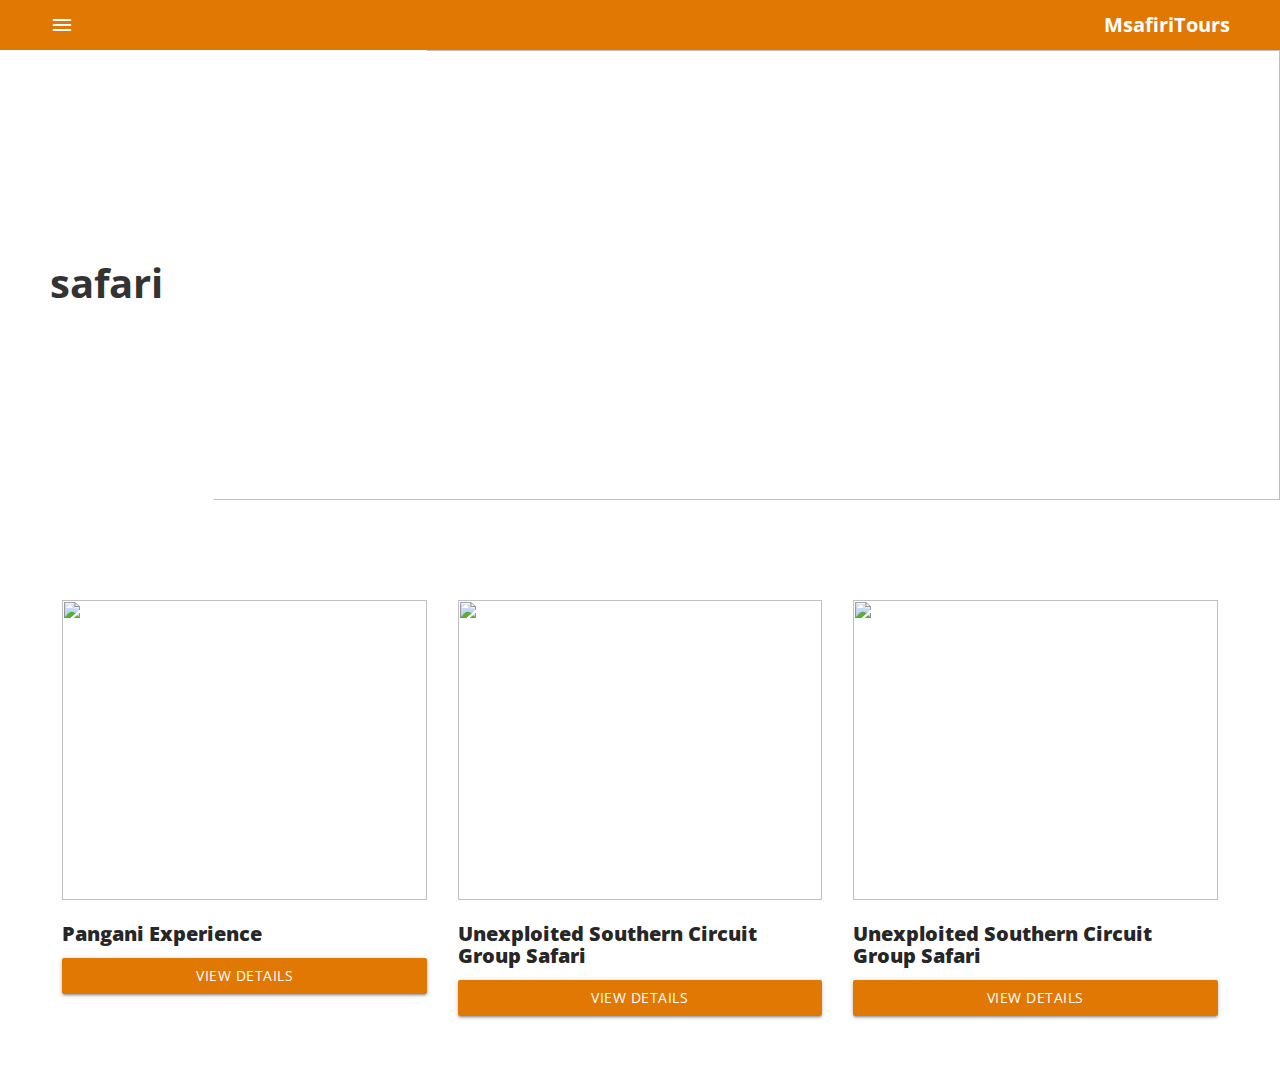
==== safari.html @ 73d78016 "restructure" ====
<html lang="en">
<head>
    <meta charset="UTF-8">
    <meta name="viewport" content="width=device-width, initial-scale=1.0">
    <meta http-equiv="X-UA-Compatible" content="ie=edge">
    <title>Home</title>
    <link rel="stylesheet" href="main.css">
    <!-- Compiled and minified CSS -->
    <link rel="stylesheet" href="https://cdnjs.cloudflare.com/ajax/libs/materialize/1.0.0/css/materialize.min.css">
    <!--Import Google Icon Font-->
    <link href="https://fonts.googleapis.com/icon?family=Material+Icons" rel="stylesheet">
    <link rel="stylesheet" href="https://cdnjs.cloudflare.com/ajax/libs/animate.css/3.7.0/animate.min.css">
    <link rel="stylesheet" href="https://use.fontawesome.com/releases/v5.6.3/css/all.css" integrity="sha384-UHRtZLI+pbxtHCWp1t77Bi1L4ZtiqrqD80Kn4Z8NTSRyMA2Fd33n5dQ8lWUE00s/" crossorigin="anonymous">
    <link rel="stylesheet" href="owl/dist/assets/owl.carousel.min.css">
    <link rel="stylesheet" href="owl/dist/assets/owl.theme.default.min.css">
</head>
<body>
    <div class="navigation2">
        <div class="sidebar">
            <a href="#" data-target="slide-out" class="sidenav-trigger icon"><i class="material-icons">menu</i></a>
            <ul id="slide-out" class="sidenav">
                <li><a href="/">Home</a></li>
                <li><a href="/safari.html">Safari</a></li>
                <li><a href="/gallery.html">Gallery</a></li>
                <li><a href="/aboutus.html">About us</a></li>
                <li><a href="/contactus.html">Contact us</a></li>
              </ul>
              <div class="logo"><a href="/">MsafiriTours</a></div>
        </div>
        </div>
        <div class="aboutus-header">
            <div class="aboutus-header-words">
                <h1>safari</h1>
            </div>
         <div class="aboutus-header-image">
             <img src="https://images.pexels.com/photos/670060/pexels-photo-670060.jpeg?auto=compress&cs=tinysrgb&h=650&w=940" alt="">
         </div>
        </div>
        <div class="safari-card-area">
        <div class="safari-card">
        <img src="https://res.cloudinary.com/dedfrilse/image/upload/v1546245057/5.jpg" alt="">
        <div class="safari-card-words">
        <h4>Pangani Experience</h4>
        <a href='/safaridetails.html' class="btn safari-button">view details</a>
        </div>
        </div>
        <div class="safari-card">
        <img src="https://res.cloudinary.com/dedfrilse/image/upload/v1546245589/IMG_6199.jpg" alt="">
        <div class="safari-card-words">
        <h4>Unexploited Southern Circuit Group Safari</h4>
        <a href='/safaridetails.html' class="btn safari-button">view details</a>
        </div>
        </div>
        <div class="safari-card">
        <img src="https://images.pexels.com/photos/386136/pexels-photo-386136.jpeg?auto=compress&cs=tinysrgb&h=650&w=940" alt="">
        <div class="safari-card-words">
        <h4> Unexploited Southern Circuit Group Safari</h4>
        </div>
        <a href='/safaridetails.html' class="btn safari-button">view details</a>
        </div>
        </div>
        </div>






       











<script src="jquery.js"></script>
<!-- Compiled and minified JavaScript -->
<script src="https://cdnjs.cloudflare.com/ajax/libs/materialize/1.0.0/js/materialize.min.js"></script>
<script src="owl/dist/owl.carousel.min.js"></script>
<script src="script.js"></script>
</body>
</html>
---- main.css ----
@import url('https://fonts.googleapis.com/css?family=Open+Sans');

body{
    padding: 0px;
    margin: 0px;
    font-family: 'Open Sans', sans-serif;
}
.header{
    width: 100%;
    height: 100vh;
    position: relative;
    overflow: hidden;
}
.navigation{
    width: 100%;
    height: 50px;
    position: absolute;
    top: 0;
    left: 0;
    position: relative;
    display: flex;
    flex-direction: row;
    background-color: #e17803;
}
.navigation2{
    width: 100%;
    height: 50px;
    position: relative;
    display: flex;
    flex-direction: row;
    background-color: #e17803;
}
.sidebar{
    flex: 1;
    display: flex;
    align-items: center;
}
.sidebar .icon{
    color: white;
    left: 50px;
    position: relative;
}
.navigation .logo,.navigation2 .logo{
    flex: 1;
    display: flex;
    justify-content: flex-end;
    align-items: center;
}
.logo a{
    position: relative;
    right: 50px;
    color: white;
    font-weight: bold;
    font-size: 20px;
}
.header-video{
    top: 50%;
    left: 50%;
    transform: translateY(-50%) translateX(-50%);
    min-width: 100%;
    min-height: 100%;
    width: auto;
    height: auto;
    position: absolute;
    z-index: -99;
}
.aboutus-header{
    width: 100%;
    display: flex;
    flex-direction: row;
}
.aboutus-header-words{
    height: 450px;
    flex: 1;
}
.aboutus-header-words{
    display: flex;
    justify-content: center;
    align-items: center;
}
.aboutus-header-words h1{
    color: rgb(51, 51, 51);
    font-size: 40px;
    font-weight: 700;
    line-height: 46px;

}
.aboutus-header-image{
    clip-path: polygon(20% 0%, 100% 0%, 100% 100%,0% 100%);
    height: 450px;
    flex: 5;
}
.aboutus-header-image img{
    width: 100%;
    height: 100%;
    display: block;
    object-fit: cover;
}
.safari-card-area{
    width: 95%;
    margin: 0 auto;
    display: flex;
    flex-direction: row;
    justify-content: space-evenly;
    margin-top: 100px;
    flex-wrap: wrap;
}
.safari-card{
    width: 30%;
    position: relative;
    margin-bottom: 50px;
}
.safari-card img{
    width: 100%;
    height: 300px;
    position: relative;
    display: block;
    object-fit: cover;
}
.safari-card .safari-card-words{
   width: 100%;
   position: relative;
   display: flex;
   flex-direction: column;
}
.safari-button{
    background-color: #e17803 !important;
    width: 100%;
}
.safari-card-words h4{
    font-size: 20px;
    font-weight: 800;
}
@media(max-width: 576px){
    .safari-card{
        width: 100%;
    }
}
.home-container{
    margin: 0 auto;
    width: 90%;
}
.safari-details-tabs{
    margin-top: 100px;
    position: relative;
}
.safari-form{
    height: 600px;
    border: 1px solid;
    border-color: #bdbdbd;
    display: flex;
    flex-direction: column;
    justify-content: space-evenly;
    border-radius: 1px;
    background-color: white;
}
.safari-form-price-tab{
    width: 100%;
    height: 50px;
    display: flex;
    flex-direction: row;
    align-items: center;
    justify-content: space-between;
}
.safari-form-price-tab h6{
    font-size: 20px;
    color: red;
}
.input-field{
    border: 1px solid;
    border-color: #bdbdbd;
    height: 50px;
    background-color: rgb(251, 253, 255);;
  }
  .input-field select{
      width: 100%;
  }
.input-field input[type=email],input[type=password],input[type=text]{
    border: none !important;
    border-bottom: 0px;
    
  }
  .input-field input[type=email]::placeholder,input[type=password]::placeholder,input[type=text]::placeholder{
  color: black;
  }
  .input-field input[type=email]:focus,input[type=password]:focus,input[type=text]:focus{
    border-bottom: none!important;
  box-shadow: none!important;
  }

  .book-button{
      width: 100%;
      height: 50px;
      background-color: #e17803;
  }
  #gallery-tab{
    column-count: 2;
    -webkit-column-count: 2; /* Chrome, Safari, Opera */
    -moz-column-count: 2; /* Firefox */
    position: relative;
  }
  #gallery-tab img{
      width: 100%;
      height: 100%;
      display: block;
      object-fit: cover;
      margin-bottom: 20px;
  }
  .tour-instructions i{
      color: #e65100;
  }
  .tour-details-photo{
    width: 100%;
    height: 500px;
    margin-bottom: 50px;
}
.tour-details-words h4{
    font-weight: 700;
    margin-bottom: 50px;
}
.tour-details-words p{
    margin-bottom: 50px;
}
.tour-details-words img{
    width: 100%;
    height: 100%;
    object-fit: cover;
    display: block;
}
.tour-map{
    width: 100%;
    height: 500px;
    position: relative;
    margin-bottom: 70px;
}
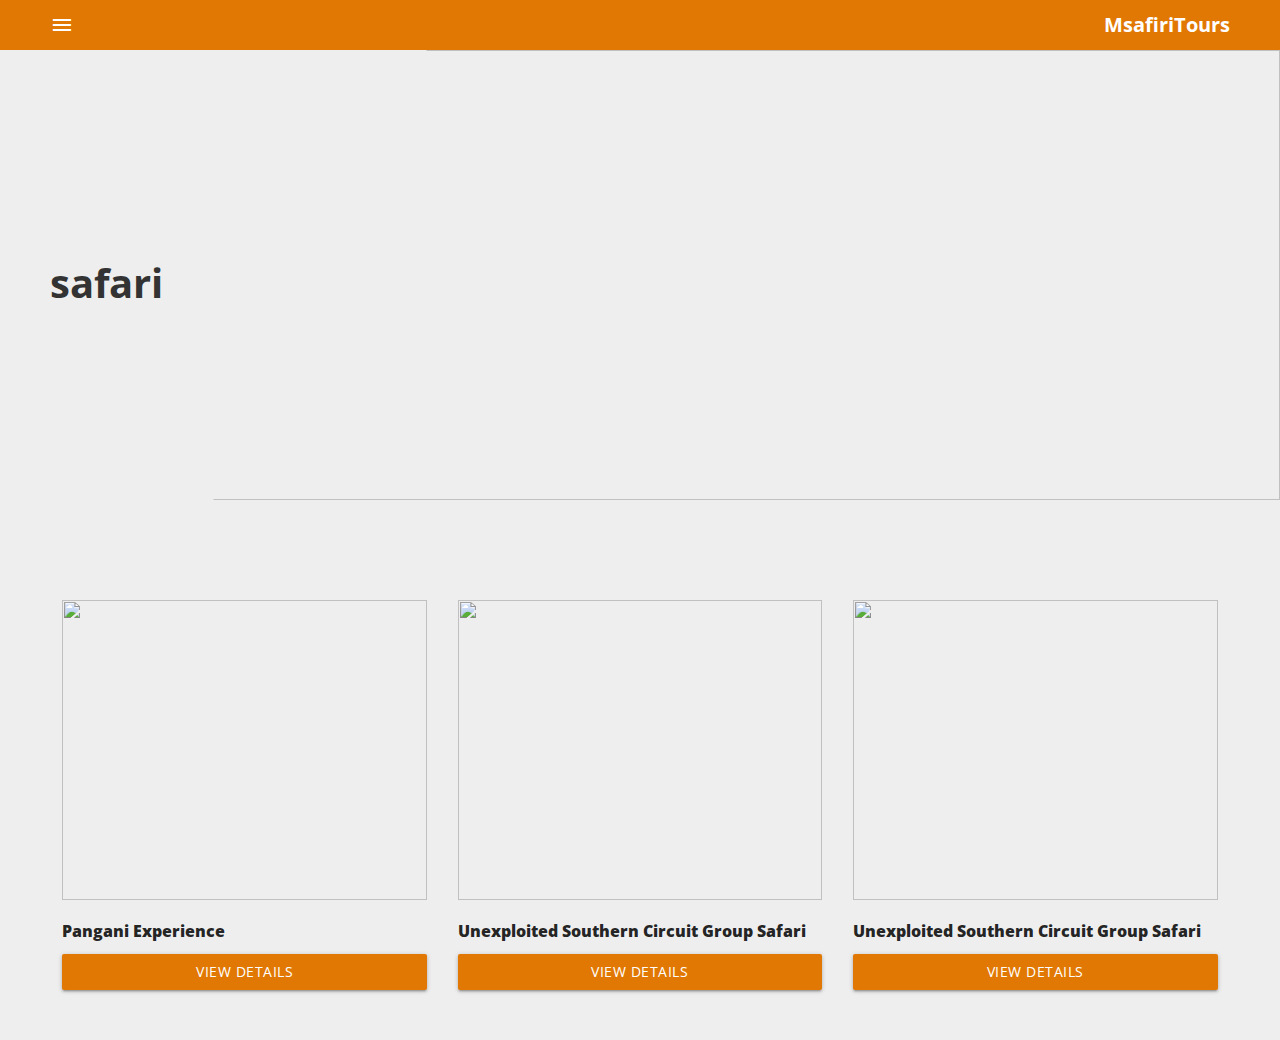
==== commit 7bf7ad71: "color" ====
--- a/safari.html
+++ b/safari.html
@@ -3,7 +3,7 @@
     <meta charset="UTF-8">
     <meta name="viewport" content="width=device-width, initial-scale=1.0">
     <meta http-equiv="X-UA-Compatible" content="ie=edge">
-    <title>Home</title>
+    <title>safari</title>
     <link rel="stylesheet" href="main.css">
     <!-- Compiled and minified CSS -->
     <link rel="stylesheet" href="https://cdnjs.cloudflare.com/ajax/libs/materialize/1.0.0/css/materialize.min.css">
--- a/main.css
+++ b/main.css
@@ -4,6 +4,7 @@
     padding: 0px;
     margin: 0px;
     font-family: 'Open Sans', sans-serif;
+    background-color: #eeeeee;
 }
 .header{
     width: 100%;
@@ -128,7 +129,7 @@
     width: 100%;
 }
 .safari-card-words h4{
-    font-size: 20px;
+    font-size: 16px;
     font-weight: 800;
 }
 @media(max-width: 576px){
